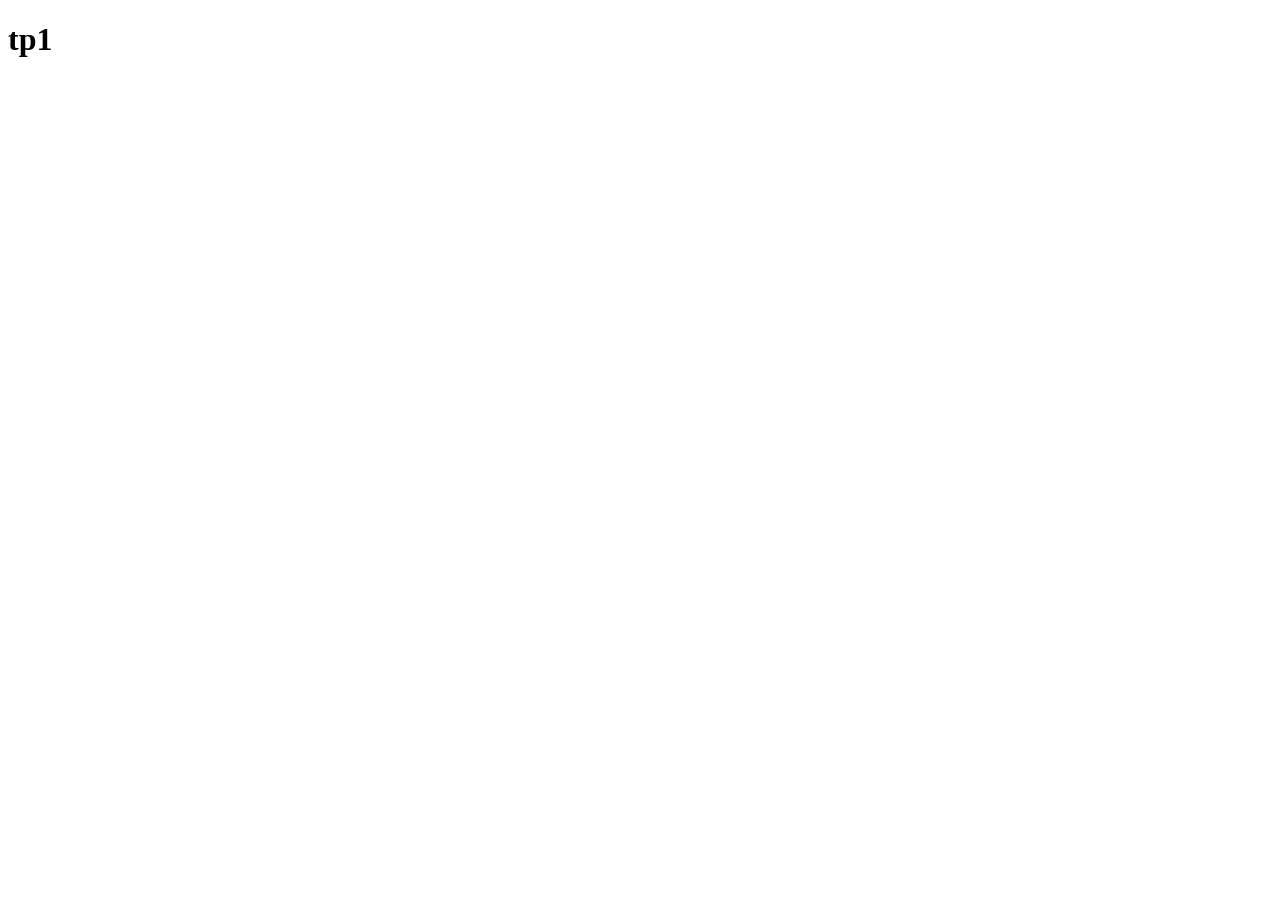
==== tp1.html @ 7d02d60e "init" ====
<!DOCTYPE html>
<html lang="en">
<head>
    <meta charset="UTF-8">
    <meta name="viewport" content="width=device-width, initial-scale=1.0">
    <title>Document</title>
</head>
<body>
    <h1>tp1</h1>
    
</body>
</html>
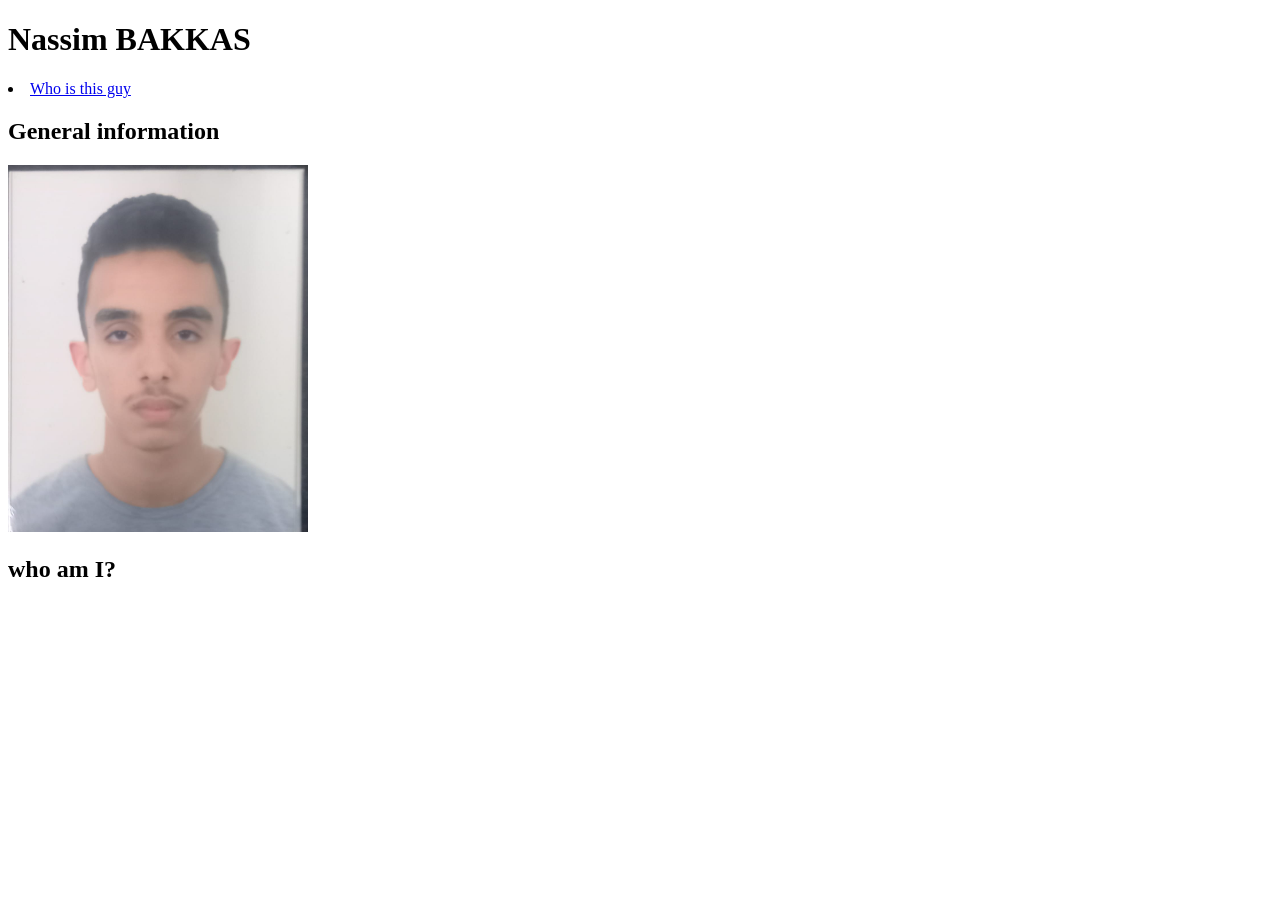
==== commit 42c0f5ac: "image and name" ====
--- a/tp1.html
+++ b/tp1.html
@@ -6,7 +6,18 @@
     <title>Document</title>
 </head>
 <body>
-    <h1>tp1</h1>
-    
+    <header>
+        <h1>Nassim BAKKAS</h1>
+        <li><a href="#who-ami">Who is this guy</a></li>
+    </header>
+    <main>
+        <h2>General information</h2>
+        <section id="who-ami">
+        <img src="who am i.jpeg" width = "300">
+        <h2>who am I?</h2>
+        </section>
+    </main>
+    <footer>
+    </footer>
 </body>
 </html>
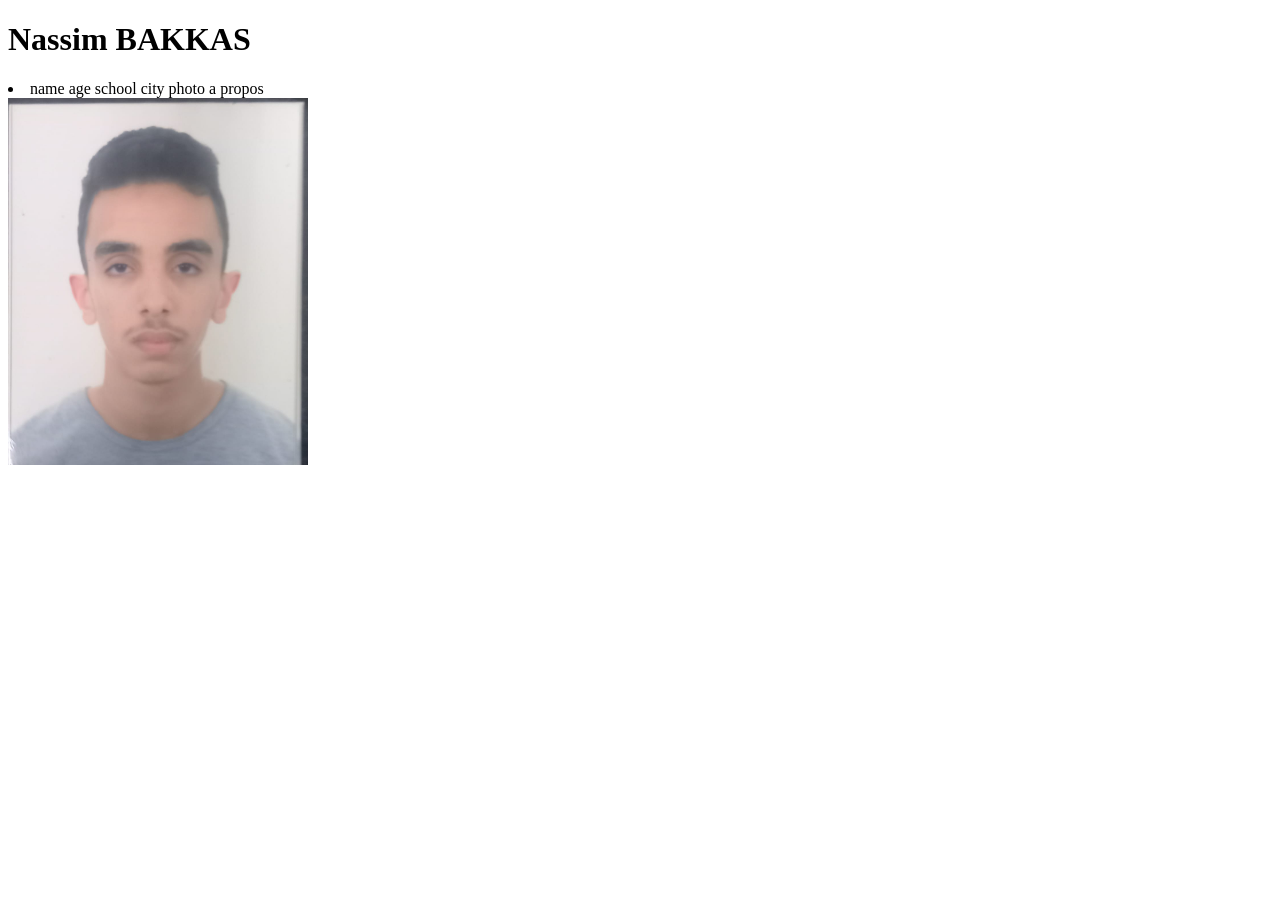
==== commit bfa44354: "update list" ====
--- a/tp1.html
+++ b/tp1.html
@@ -8,13 +8,17 @@
 <body>
     <header>
         <h1>Nassim BAKKAS</h1>
-        <li><a href="#who-ami">Who is this guy</a></li>
+
+        <li>name
+            age
+            school
+            city
+            photo
+            a propos
+        </li>
     </header>
     <main>
-        <h2>General information</h2>
-        <section id="who-ami">
-        <img src="who am i.jpeg" width = "300">
-        <h2>who am I?</h2>
+        <img src="who am i.jpeg" width = "300" >
         </section>
     </main>
     <footer>
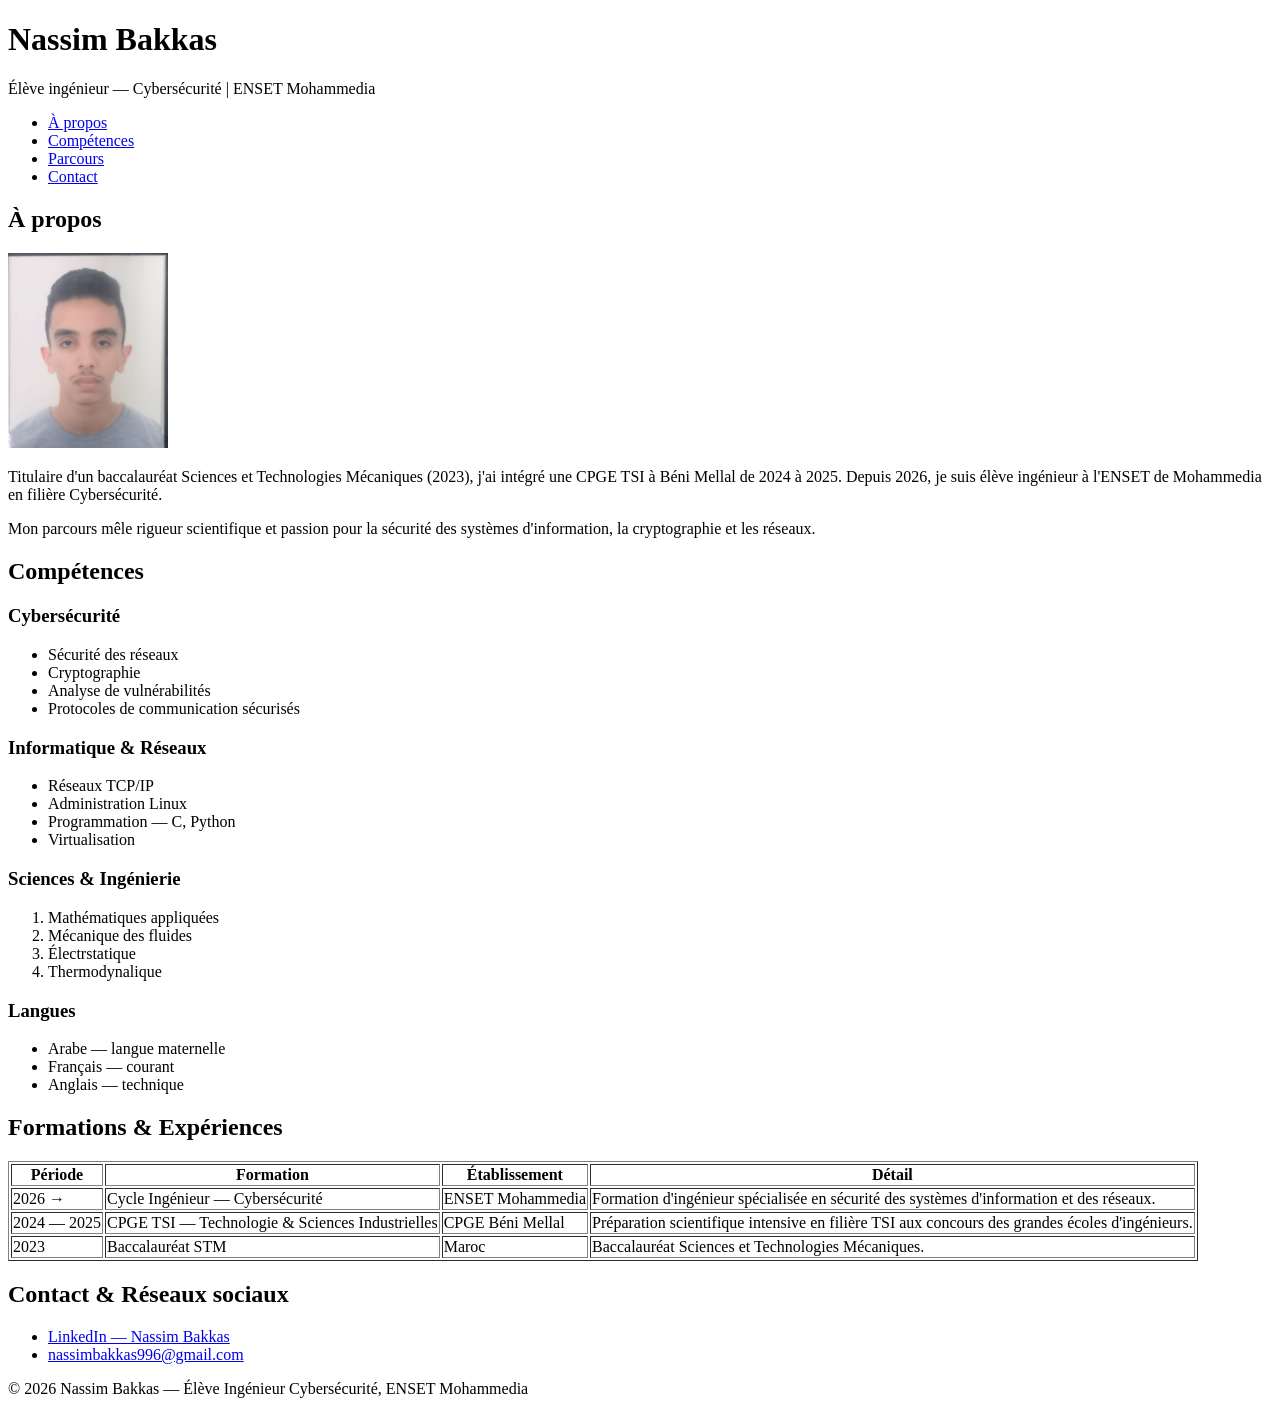
==== commit b9e8158d: "update" ====
--- a/tp1.html
+++ b/tp1.html
@@ -1,27 +1,131 @@
 <!DOCTYPE html>
-<html lang="en">
+<html lang="fr">
 <head>
-    <meta charset="UTF-8">
-    <meta name="viewport" content="width=device-width, initial-scale=1.0">
-    <title>Document</title>
+  <meta charset="UTF-8" />
+  <meta name="viewport" content="width=device-width, initial-scale=1.0" />
+  <title>Nassim Bakkas — CV</title>
 </head>
 <body>
-    <header>
-        <h1>Nassim BAKKAS</h1>
 
-        <li>name
-            age
-            school
-            city
-            photo
-            a propos
+  <header>
+    <h1>Nassim Bakkas</h1>
+    <p>Élève ingénieur — Cybersécurité | ENSET Mohammedia</p>
+    <nav>
+      <ul>
+        <li><a href="#apropos">À propos</a></li>
+        <li><a href="#competences">Compétences</a></li>
+        <li><a href="#parcours">Parcours</a></li>
+        <li><a href="#contact">Contact</a></li>
+      </ul>
+    </nav>
+  </header>
+
+  <main>
+
+    <section id="apropos">
+      <h2>À propos</h2>
+      <img src="who am i.jpeg" alt="Nassim Bakkas" width="160" />
+      <p>
+        Titulaire d'un baccalauréat Sciences et Technologies Mécaniques (2023),
+        j'ai intégré une CPGE TSI à Béni Mellal de 2024 à 2025.
+        Depuis 2026, je suis élève ingénieur à l'ENSET de Mohammedia en filière Cybersécurité.
+      </p>
+      <p>
+        Mon parcours mêle rigueur scientifique et passion pour la sécurité des systèmes
+        d'information, la cryptographie et les réseaux.
+      </p>
+    </section>
+
+    <section id="competences">
+      <h2>Compétences</h2>
+
+      <h3>Cybersécurité</h3>
+      <ul>
+        <li>Sécurité des réseaux</li>
+        <li>Cryptographie</li>
+        <li>Analyse de vulnérabilités</li>
+        <li>Protocoles de communication sécurisés</li>
+      </ul>
+
+      <h3>Informatique &amp; Réseaux</h3>
+      <ul>
+        <li>Réseaux TCP/IP</li>
+        <li>Administration Linux</li>
+        <li>Programmation — C, Python</li>
+        <li>Virtualisation</li>
+      </ul>
+
+      <h3>Sciences &amp; Ingénierie</h3>
+      <ol>
+        <li>Mathématiques appliquées</li>
+        <li>Mécanique des fluides</li>
+        <li>Électrstatique</li>
+        <li>Thermodynalique</li>
+      </ol>
+
+      <h3>Langues</h3>
+      <ul>
+        <li>Arabe — langue maternelle</li>
+        <li>Français — courant</li>
+        <li>Anglais — technique</li>
+      </ul>
+    </section>
+
+    <section id="parcours">
+      <h2>Formations &amp; Expériences</h2>
+      <table border="1">
+        <thead>
+          <tr>
+            <th>Période</th>
+            <th>Formation</th>
+            <th>Établissement</th>
+            <th>Détail</th>
+          </tr>
+        </thead>
+        <tbody>
+          <tr>
+            <td>2026 →</td>
+            <td>Cycle Ingénieur — Cybersécurité</td>
+            <td>ENSET Mohammedia</td>
+            <td>Formation d'ingénieur spécialisée en sécurité des systèmes d'information et des réseaux.</td>
+          </tr>
+          <tr>
+            <td>2024 — 2025</td>
+            <td>CPGE TSI — Technologie &amp; Sciences Industrielles</td>
+            <td>CPGE Béni Mellal</td>
+            <td>Préparation scientifique intensive en filière TSI aux concours des grandes écoles d'ingénieurs.</td>
+          </tr>
+          <tr>
+            <td>2023</td>
+            <td>Baccalauréat STM</td>
+            <td>Maroc</td>
+            <td>Baccalauréat Sciences et Technologies Mécaniques.</td>
+          </tr>
+        </tbody>
+      </table>
+    </section>
+
+    <section id="contact">
+      <h2>Contact &amp; Réseaux sociaux</h2>
+      <ul>
+        <li>
+          <a href="https://www.linkedin.com/in/nassim-bakkas/" target="_blank" rel="noopener noreferrer">
+            LinkedIn — Nassim Bakkas
+          </a>
         </li>
-    </header>
-    <main>
-        <img src="who am i.jpeg" width = "300" >
-        </section>
-    </main>
-    <footer>
-    </footer>
+        <li>
+          <a href="mailto:nassimbakkas996@gmail.com">
+            nassimbakkas996@gmail.com
+          </a>
+        </li>
+      </ul>
+    </section>
+
+  </main>
+
+  <footer>
+    <p>&copy; 2026 Nassim Bakkas — Élève Ingénieur Cybersécurité, ENSET Mohammedia</p>
+  </footer>
+
 </body>
 </html>
